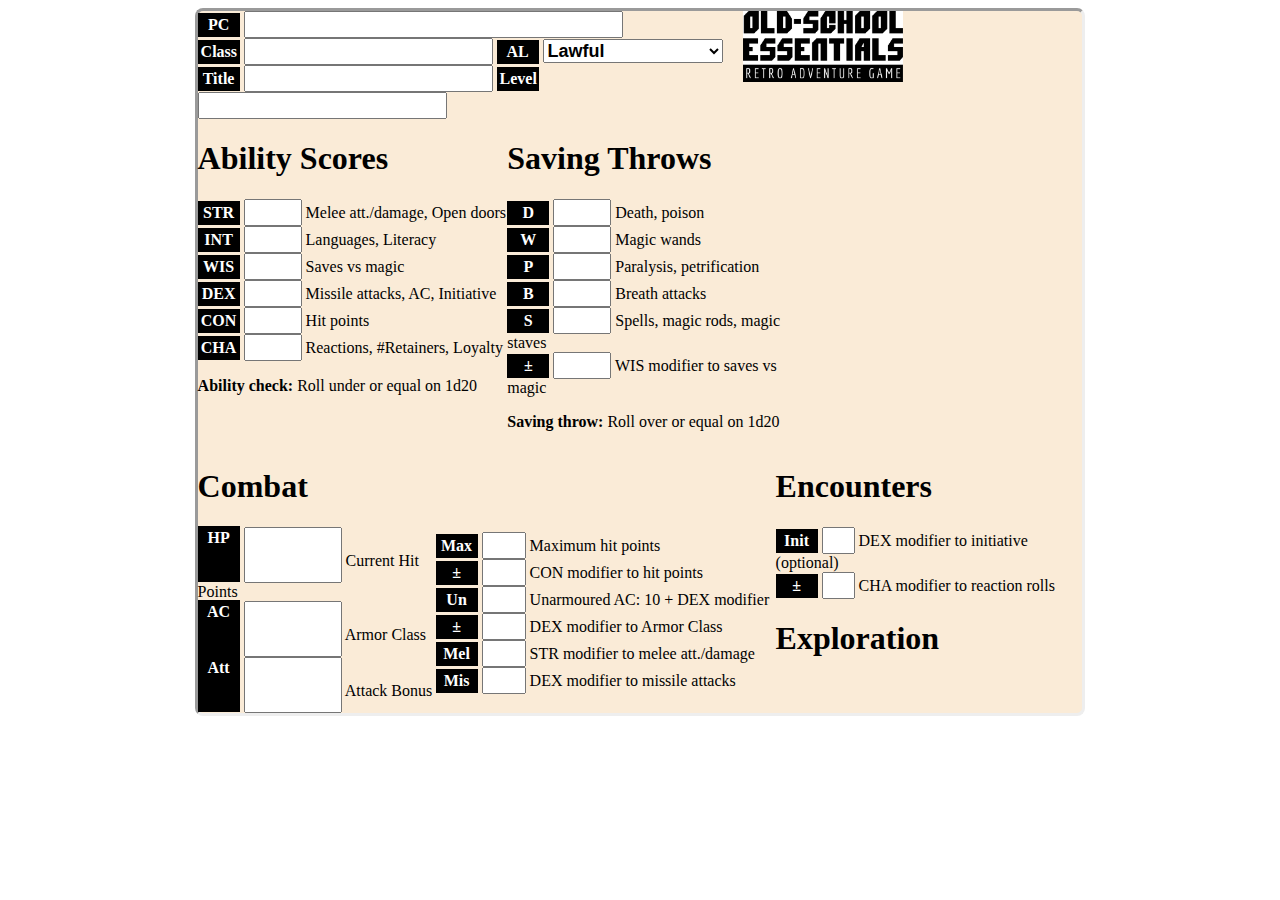
==== index2.html @ 9b788d3b "Add files via upload" ====
<!DOCTYPE html>
<html lang="en">
<head>
    <meta charset="UTF-8">
    <meta http-equiv="X-UA-Compatible" content="IE=edge">
    <meta name="viewport" content="width=device-width, initial-scale=1.0">
    <script src="https://d3js.org/d3.v7.min.js"></script>
    <link rel="stylesheet" href="style2.css">

    <title>OSE Character Generator</title>
</head>
<body>
    <div id="sheet">
        <div id="top">
            <div id="char-info">
                <label for="pc-name">PC</label>
                <input id='pc-name' type="text">
                <br>
                <label for="pc-class">Class</label>
                <input type="text" id="'pc-class">
                <label for="pc-alignment">AL</label>
                <select name="alignments" id="pc-alignment">
                    <option value="lawful">Lawful</option>
                    <option value="neutral">Neutral</option>
                    <option value="chaos">Chaos</option>
                </select>
                <br>
                <label for="pc-title">Title</label>
                <input type="text" id="'pc-title">
                <label for="pc-level">Level</label>
                <input type="text" id="pc-level">
            </div>
            <div id="ose-logo">
                <img src="/images/ose_logo.webp" alt="Logo for Old School Essentials">
            </div>
        </div>
        <div id="upper-middle">
            <div id="pc-abilities" class="abils-saves">
                <h1>Ability Scores</h1>
                <label for="pc-str">STR</label>
                <input type="text" id="pc-str"> <span>Melee att./damage, Open doors</span><br>
                <label for="pc-int">INT</label>
                <input type="text" id="pc-int"> <span>Languages, Literacy</span><br>
                <label for="pc-wis">WIS</label>
                <input type="text" id="pc-wis"> <span>Saves vs magic</span><br>
                <label for="pc-dex">DEX</label>
                <input type="text" id="pc-dex"> <span>Missile attacks, AC, Initiative</span><br>
                <label for="pc-con">CON</label>
                <input type="text" id="pc-con"> <span>Hit points</span><br>
                <label for="pc-cha">CHA</label>
                <input type="text" id="pc-cha"> <span>Reactions, #Retainers, Loyalty</span>
                <p><b>Ability check:</b> Roll under or equal on 1d20</p>
                
            </div>
            <div id="pc-saves" class="abils-saves">
                <h1>Saving Throws</h1>
                <label for="pc-d">D</label>
                <input type="text" id="pc-d"> <span>Death, poison</span><br>
                <label for="pc-w">W</label>
                <input type="text" id="pc-w"> <span>Magic wands</span><br>
                <label for="pc-p">P</label>
                <input type="text" id="pc-p"> <span>Paralysis, petrification</span><br>
                <label for="pc-b">B</label>
                <input type="text" id="pc-b"> <span>Breath attacks</span><br>
                <label for="pc-s">S</label>
                <input type="text" id="pc-s"> <span>Spells, magic rods, magic staves</span><br>
                <label for="pc-bonus-s">±</label>
                <input type="text" id="pc-bonus-s"> <span>WIS modifier to saves vs magic</span>
                <p><b>Saving throw:</b> Roll over or equal on 1d20</p>
            </div>
        </div>
        <div id="lower-middle">
            <div id="combat">
                <h1>Combat</h1>
                <label for="pc-hp">HP</label>
                <input type="text" id="pc-hp"> <span>Current Hit Points</span><br>
                <label for="pc-ac">AC</label>
                <input type="text" id="pc-ac"> <span>Armor Class</span><br>
                <label for="pc-att">Att</label>
                <input type="text" id="pc-att"> <span>Attack Bonus</span>
            </div>
            <div id="combat-mods">
                <label for="max-hp">Max</label>
                <input type="text" id="max-hp"> <span>Maximum hit points</span> <br>
                <label for="hp-bonus">±</label>
                <input type="text" id="hp-bonus"> <span>CON modifier to hit points</span> <br>
                <label for="un">Un</label>
                <input type="text" id="un"> <span>Unarmoured AC: 10 + DEX modifier</span> <br>
                <label for="un-bonus">±</label>
                <input type="text" id="un-bonus"> <span>DEX modifier to Armor Class</span> <br>
                <label for="melee">Mel</label>
                <input type="text" id="melee"> <span>STR modifier to melee att./damage</span> <br>
                <label for="missile">Mis</label>
                <input type="text" id="missile"> <span>DEX modifier to missile attacks</span> 
            </div>
            <div id="encounter-explore">
                <h1>Encounters</h1>
                <label for="init">Init</label>
                <input type="text" id="init"> <span> DEX modifier to initiative (optional)</span> <br>
                <label for="init-mod">±</label>
                <input type="text" id="init-mod"> <span> CHA modifier to reaction rolls</span> <br>
                <h1>Exploration</h1>
            </div>
            
        </div>
    </div>
    

</body>
</html>
---- style2.css ----
label{
    font-weight: bold;
    text-align: center;
    background-color: black;
    color: white;
    display: inline-block;
    padding: 3px;
    width: 36px;
}

input{
    font-weight: bold;
    font-size: large;
}

select{
    font-weight: bold;
    font-size: large;
    
}

.abils-saves{
    height: auto;
    width: 35%;
}

#sheet{
    background-color:antiquewhite;
    border-style: inset;
    border-radius: 8px;
    height: 90%;
    margin-left: auto;
    margin-right: auto;
    width: 70%;
}


#top{
    display: flex;
}

#char-info{
    height: auto;
    margin-right: 15px;
    width: 60%;
}

#lower-middle{
    display: flex;
}

#combat{
    height: auto;
    width: 28%;
}

#combat input{
    font-size: 24pt;
    font-weight: bold;
    height: 50px;
    width: 90px;
}

#combat label{
    margin-top: -15px;
    height: 50px;
    vertical-align: middle;
}

#combat-mods{
    width: 40%;
}

#combat-mods input{
    width: 36px;
}

#encounter-explore input{
    width: 25px;
}

#max-hp{
    margin-top: 85px;
}

#pc-name{
    width: 70%;
}

#pc-abilities input{
    width: 50px;
}

#pc-saves input{
    width: 50px;
}


#pc-alignment{
    width: 180px;
}

#ose-logo{
    height: auto;
    width: 20%;
}

#ose-logo img{
    height: auto;
    width: 90%;
    
}

#upper-middle{
    display: flex;
}
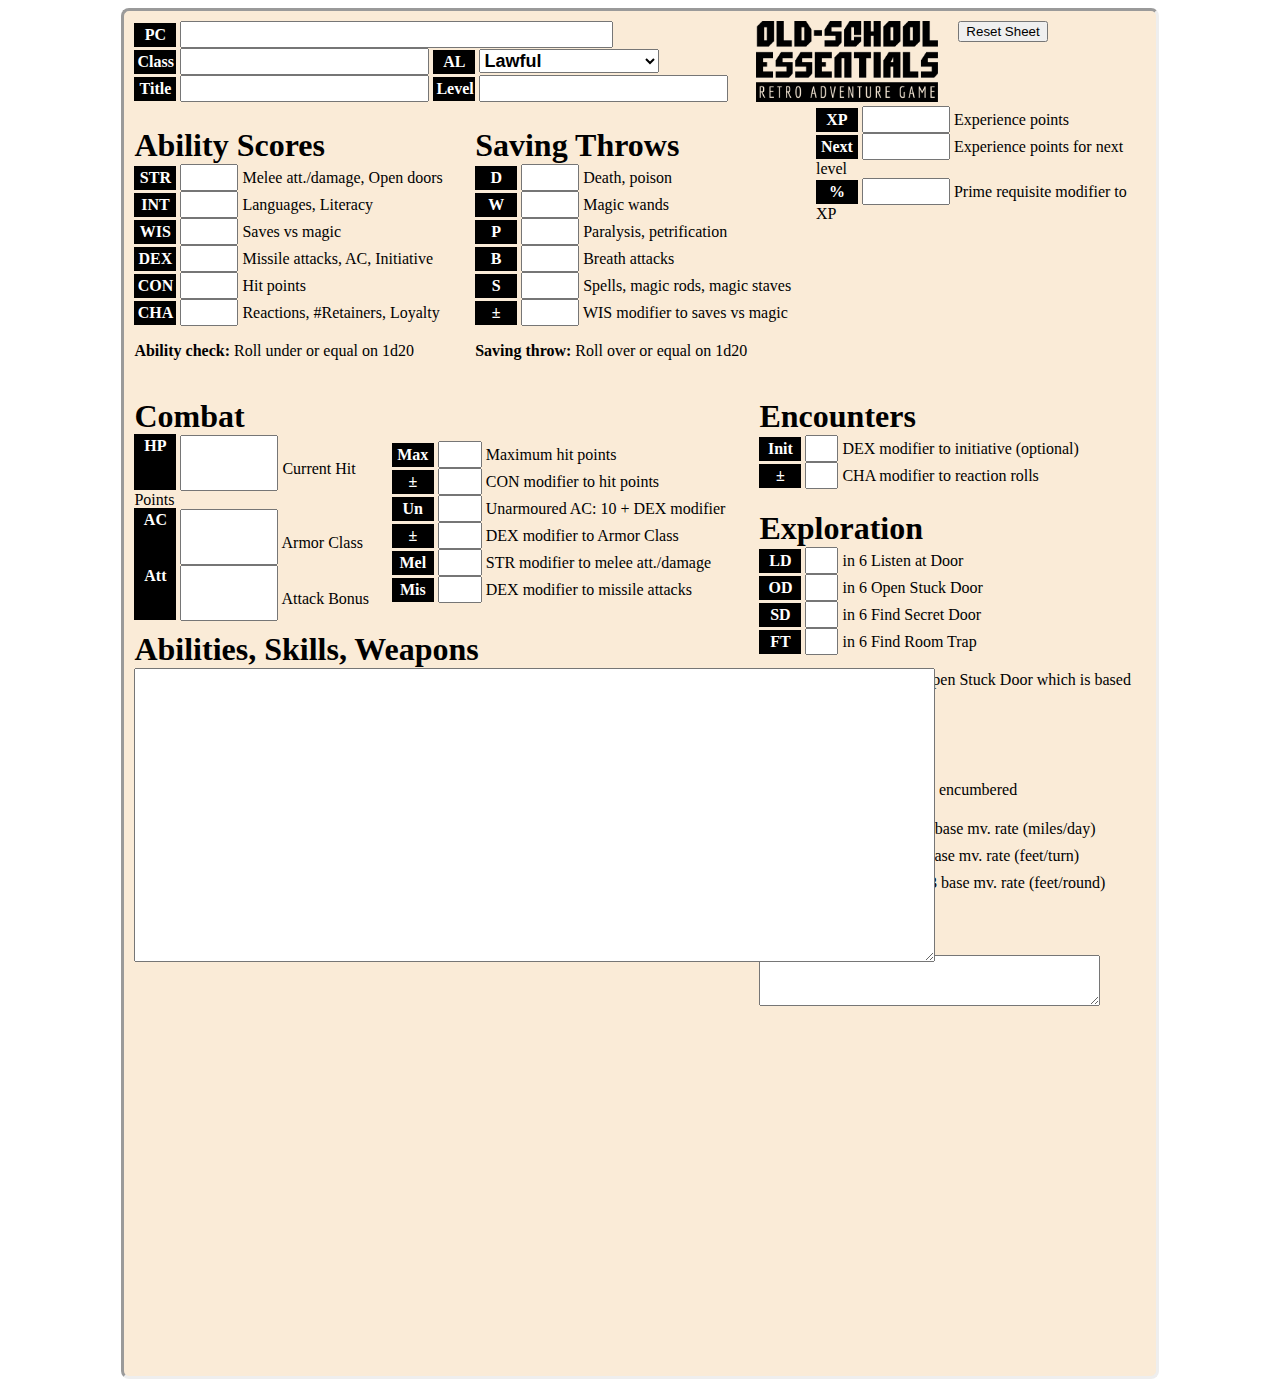
==== commit 679c8800: "Add files via upload" ====
--- a/index2.html
+++ b/index2.html
@@ -5,11 +5,13 @@
     <meta http-equiv="X-UA-Compatible" content="IE=edge">
     <meta name="viewport" content="width=device-width, initial-scale=1.0">
     <script src="https://d3js.org/d3.v7.min.js"></script>
+    <script src="abil_mods.json"></script>
     <link rel="stylesheet" href="style2.css">
 
     <title>OSE Character Generator</title>
 </head>
 <body>
+
     <div id="sheet">
         <div id="top">
             <div id="char-info">
@@ -31,7 +33,10 @@
                 <input type="text" id="pc-level">
             </div>
             <div id="ose-logo">
-                <img src="/images/ose_logo.webp" alt="Logo for Old School Essentials">
+                <img src="/images/ose-logo.png" alt="Logo for Old School Essentials">
+            </div>
+            <div>
+                <button id="reLoad">Reset Sheet</button>
             </div>
         </div>
         <div id="upper-middle">
@@ -68,6 +73,14 @@
                 <input type="text" id="pc-bonus-s"> <span>WIS modifier to saves vs magic</span>
                 <p><b>Saving throw:</b> Roll over or equal on 1d20</p>
             </div>
+            <div id="exp">
+                <label for="exp-pts">XP</label>
+                <input type="text" id="exp-pts"> <span>Experience points</span> <br>
+                <label for="exp-next">Next</label>
+                <input type="text" id="exp-next"> <span>Experience points for next level</span> <br>
+                <label for="exp-prime">%</label>
+                <input type="text" id="exp-prime"> <span>Prime requisite modifier to XP</span>
+            </div>
         </div>
         <div id="lower-middle">
             <div id="combat">
@@ -91,7 +104,8 @@
                 <label for="melee">Mel</label>
                 <input type="text" id="melee"> <span>STR modifier to melee att./damage</span> <br>
                 <label for="missile">Mis</label>
-                <input type="text" id="missile"> <span>DEX modifier to missile attacks</span> 
+                <input type="text" id="missile"> <span>DEX modifier to missile attacks</span> <br>
+                
             </div>
             <div id="encounter-explore">
                 <h1>Encounters</h1>
@@ -100,11 +114,37 @@
                 <label for="init-mod">±</label>
                 <input type="text" id="init-mod"> <span> CHA modifier to reaction rolls</span> <br>
                 <h1>Exploration</h1>
+                <label for="ld">LD</label>
+                <input type="text" id="'LD"> <span>in 6</span> <span>Listen at Door</span> <br>
+                <label for="od">OD</label> 
+                <input type="text" id="od"> <span>in 6</span> <span>Open Stuck Door</span> <br>
+                <label for="sd">SD</label> 
+                <input type="text" id="sd"> <span>in 6</span> <span>Find Secret Door</span> <br>
+                <label for="ft">FT</label> 
+                <input type="text" id="ft"> <span>in 6</span> <span>Find Room Trap</span> 
+                <p>1-in-6 or by class expect Open Stuck Door which is based on STR</p>
+                <h1>Movement</h1>
+                <p>Base mv. rate = 120, unless encumbered</p>
+                <label for="ov">Ov</label> 
+                <input type="text" id="ov"> <span>Overland: 1/5 base mv. rate (miles/day)</span> <br>
+                <label for="ex">Ex</label> 
+                <input type="text" id="ex"> <span>Exploration: base mv. rate (feet/turn)</span> <br>
+                <label for="en">En</label> 
+                <input type="text" id="en"> <span>Encounter: 1/3 base mv. rate (feet/round)</span> 
+                <h1>Languages</h1>
+                <textarea id="languages" name="languages" rows="3" cols="40"></textarea>
             </div>
             
+            
+        </div>
+        <div id="lower-sheet">
+            <div id="asw">
+                <h1>Abilities, Skills, Weapons</h1>
+                <textarea id="asw-text" name="asw-text" rows="12" cols="60"></textarea>
+            </div>
         </div>
     </div>
     
-
+    <script src="script2.js"></script>
 </body>
 </html>--- a/style2.css
+++ b/style2.css
@@ -1,3 +1,7 @@
+
+h1{
+    margin-bottom : 0px;
+}
 
 label{
     font-weight: bold;
@@ -25,6 +29,18 @@
     width: 35%;
 }
 
+#asw{
+    
+    position: relative;
+    top: -400px;
+    width: 60%;
+}
+#asw-text{
+    
+    font-size: 16pt;
+    font-weight: bold;
+}
+
 #sheet{
     background-color:antiquewhite;
     border-style: inset;
@@ -32,7 +48,8 @@
     height: 90%;
     margin-left: auto;
     margin-right: auto;
-    width: 70%;
+    padding: 10px;
+    width: 80%;
 }
 
 
@@ -69,6 +86,7 @@
 }
 
 #combat-mods{
+    margin-top: -20px;
     width: 40%;
 }
 
@@ -76,8 +94,13 @@
     width: 36px;
 }
 
+
 #encounter-explore input{
     width: 25px;
+}
+
+#exp input{
+    width: 80px;
 }
 
 #max-hp{
@@ -91,6 +114,7 @@
 #pc-abilities input{
     width: 50px;
 }
+
 
 #pc-saves input{
     width: 50px;
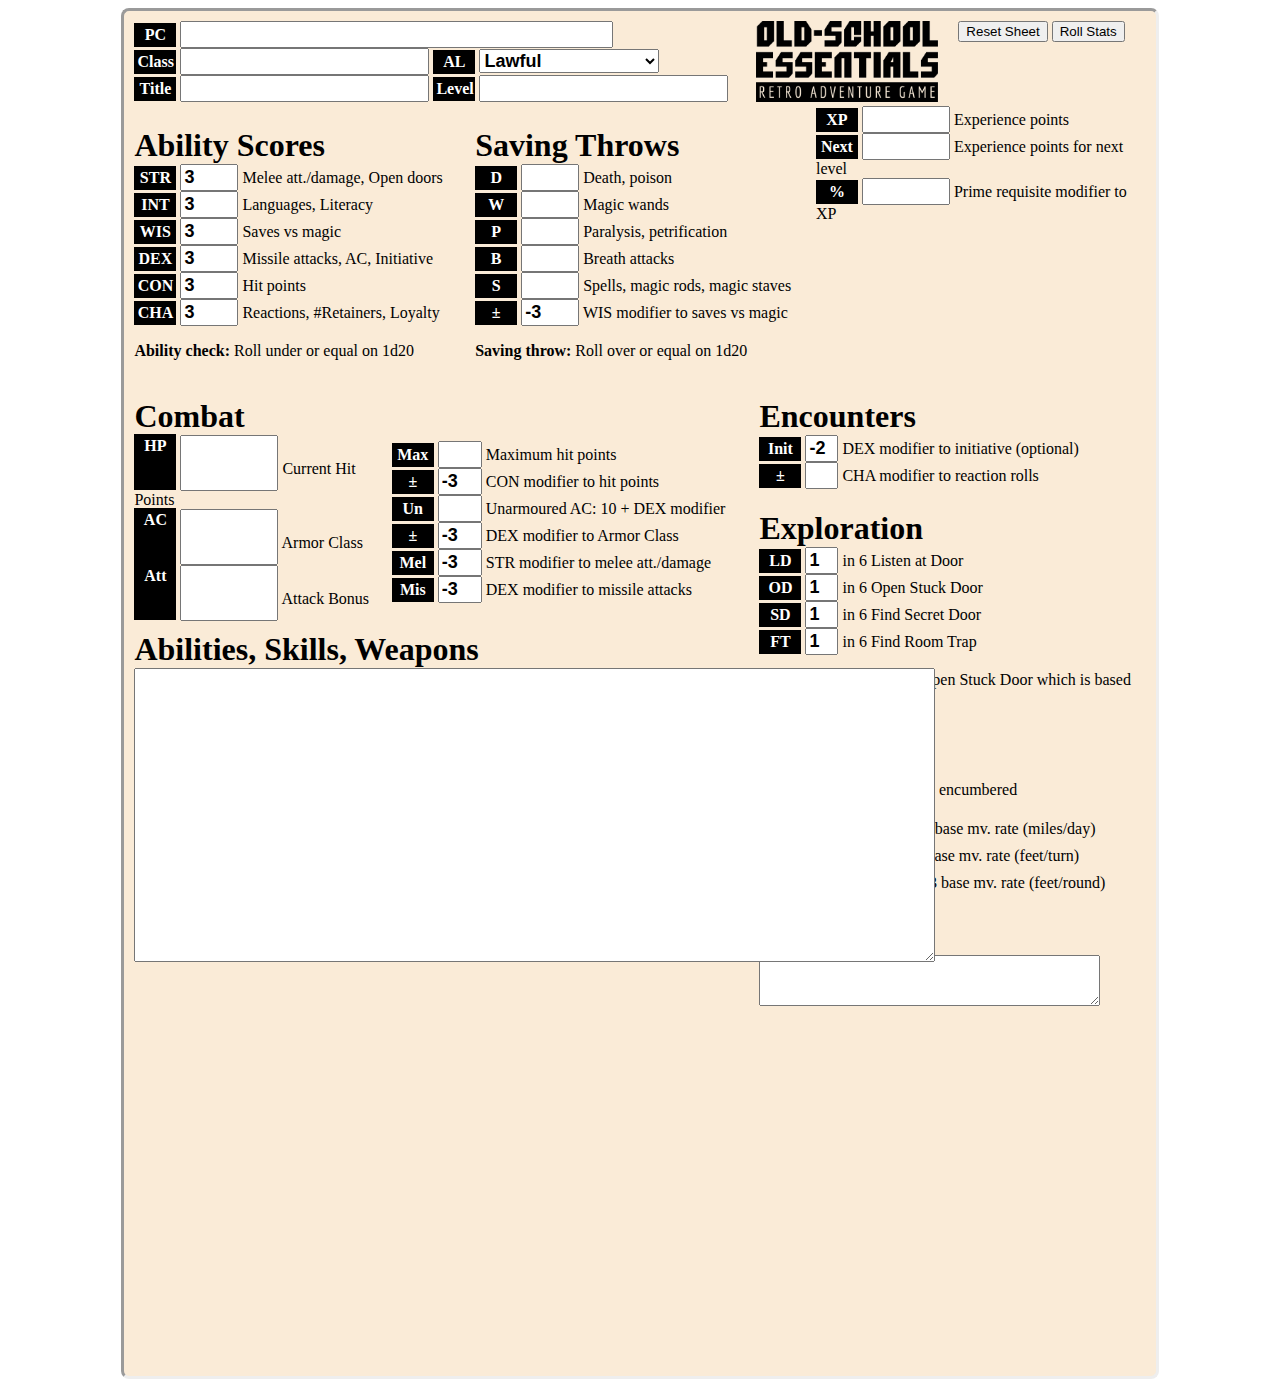
==== commit 4ab015c1: "Add files via upload" ====
--- a/index2.html
+++ b/index2.html
@@ -5,7 +5,6 @@
     <meta http-equiv="X-UA-Compatible" content="IE=edge">
     <meta name="viewport" content="width=device-width, initial-scale=1.0">
     <script src="https://d3js.org/d3.v7.min.js"></script>
-    <script src="abil_mods.json"></script>
     <link rel="stylesheet" href="style2.css">
 
     <title>OSE Character Generator</title>
@@ -37,23 +36,24 @@
             </div>
             <div>
                 <button id="reLoad">Reset Sheet</button>
+                <button id="roll-em">Roll Stats</button>
             </div>
         </div>
         <div id="upper-middle">
             <div id="pc-abilities" class="abils-saves">
                 <h1>Ability Scores</h1>
                 <label for="pc-str">STR</label>
-                <input type="text" id="pc-str"> <span>Melee att./damage, Open doors</span><br>
+                <input type="text" id="pc-str" value=3> <span>Melee att./damage, Open doors</span><br>
                 <label for="pc-int">INT</label>
-                <input type="text" id="pc-int"> <span>Languages, Literacy</span><br>
+                <input type="text" id="pc-int" value=3> <span>Languages, Literacy</span><br>
                 <label for="pc-wis">WIS</label>
-                <input type="text" id="pc-wis"> <span>Saves vs magic</span><br>
+                <input type="text" id="pc-wis" value=3> <span>Saves vs magic</span><br>
                 <label for="pc-dex">DEX</label>
-                <input type="text" id="pc-dex"> <span>Missile attacks, AC, Initiative</span><br>
+                <input type="text" id="pc-dex" value=3> <span>Missile attacks, AC, Initiative</span><br>
                 <label for="pc-con">CON</label>
-                <input type="text" id="pc-con"> <span>Hit points</span><br>
+                <input type="text" id="pc-con" value=3> <span>Hit points</span><br>
                 <label for="pc-cha">CHA</label>
-                <input type="text" id="pc-cha"> <span>Reactions, #Retainers, Loyalty</span>
+                <input type="text" id="pc-cha" value=3> <span>Reactions, #Retainers, Loyalty</span>
                 <p><b>Ability check:</b> Roll under or equal on 1d20</p>
                 
             </div>
@@ -99,8 +99,8 @@
                 <input type="text" id="hp-bonus"> <span>CON modifier to hit points</span> <br>
                 <label for="un">Un</label>
                 <input type="text" id="un"> <span>Unarmoured AC: 10 + DEX modifier</span> <br>
-                <label for="un-bonus">±</label>
-                <input type="text" id="un-bonus"> <span>DEX modifier to Armor Class</span> <br>
+                <label for="ac-bonus">±</label>
+                <input type="text" id="ac-bonus"> <span>DEX modifier to Armor Class</span> <br>
                 <label for="melee">Mel</label>
                 <input type="text" id="melee"> <span>STR modifier to melee att./damage</span> <br>
                 <label for="missile">Mis</label>
@@ -115,13 +115,13 @@
                 <input type="text" id="init-mod"> <span> CHA modifier to reaction rolls</span> <br>
                 <h1>Exploration</h1>
                 <label for="ld">LD</label>
-                <input type="text" id="'LD"> <span>in 6</span> <span>Listen at Door</span> <br>
+                <input type="text" id="'LD" value=1> <span>in 6</span> <span>Listen at Door</span> <br>
                 <label for="od">OD</label> 
-                <input type="text" id="od"> <span>in 6</span> <span>Open Stuck Door</span> <br>
+                <input type="text" id="od" value=1> <span>in 6</span> <span>Open Stuck Door</span> <br>
                 <label for="sd">SD</label> 
-                <input type="text" id="sd"> <span>in 6</span> <span>Find Secret Door</span> <br>
+                <input type="text" id="sd" value=1> <span>in 6</span> <span>Find Secret Door</span> <br>
                 <label for="ft">FT</label> 
-                <input type="text" id="ft"> <span>in 6</span> <span>Find Room Trap</span> 
+                <input type="text" id="ft" value=1> <span>in 6</span> <span>Find Room Trap</span> 
                 <p>1-in-6 or by class expect Open Stuck Door which is based on STR</p>
                 <h1>Movement</h1>
                 <p>Base mv. rate = 120, unless encumbered</p>
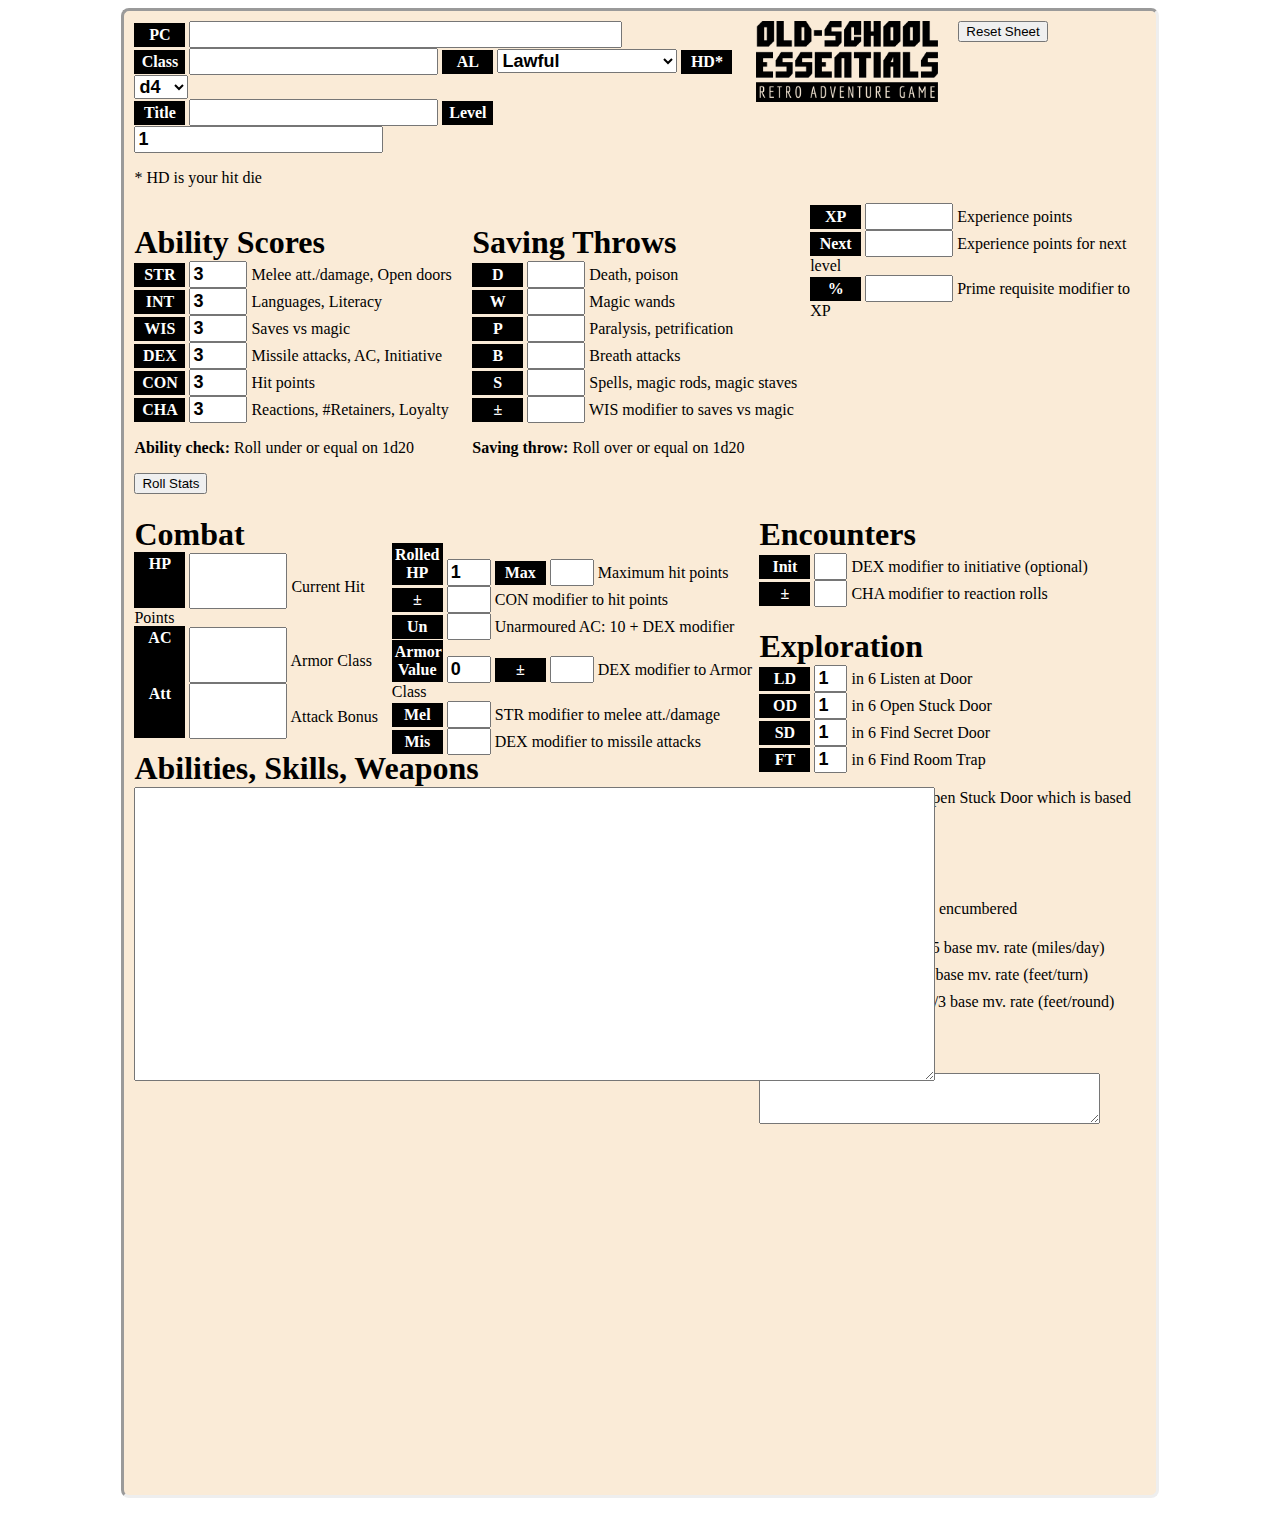
==== commit c6270cce: "Add files via upload" ====
--- a/index2.html
+++ b/index2.html
@@ -25,18 +25,26 @@
                     <option value="neutral">Neutral</option>
                     <option value="chaos">Chaos</option>
                 </select>
+                <label for="hit-die">HD*</label>
+                <select name="hit-die" id="hit-die">
+                    <option value="4">d4</option>
+                    <option value="6">d6</option>
+                    <option value="8">d8</option>
+                    <option value="10">d10</option>
+                </select>
                 <br>
                 <label for="pc-title">Title</label>
                 <input type="text" id="'pc-title">
                 <label for="pc-level">Level</label>
-                <input type="text" id="pc-level">
+                <input type="text" id="pc-level" value="1">
+                <p>* HD is your hit die</p>
             </div>
             <div id="ose-logo">
                 <img src="/images/ose-logo.png" alt="Logo for Old School Essentials">
             </div>
             <div>
                 <button id="reLoad">Reset Sheet</button>
-                <button id="roll-em">Roll Stats</button>
+                
             </div>
         </div>
         <div id="upper-middle">
@@ -55,6 +63,7 @@
                 <label for="pc-cha">CHA</label>
                 <input type="text" id="pc-cha" value=3> <span>Reactions, #Retainers, Loyalty</span>
                 <p><b>Ability check:</b> Roll under or equal on 1d20</p>
+                <button id="roll-em">Roll Stats</button>
                 
             </div>
             <div id="pc-saves" class="abils-saves">
@@ -93,12 +102,16 @@
                 <input type="text" id="pc-att"> <span>Attack Bonus</span>
             </div>
             <div id="combat-mods">
+                <label for="rolled-HP">Rolled HP</label> 
+                <input type="text" id="rolled-HP" value="1"> 
                 <label for="max-hp">Max</label>
                 <input type="text" id="max-hp"> <span>Maximum hit points</span> <br>
                 <label for="hp-bonus">±</label>
                 <input type="text" id="hp-bonus"> <span>CON modifier to hit points</span> <br>
                 <label for="un">Un</label>
                 <input type="text" id="un"> <span>Unarmoured AC: 10 + DEX modifier</span> <br>
+                <label for="armor-val">Armor Value</label>
+                <input type="text" id="armor-val" value="0">
                 <label for="ac-bonus">±</label>
                 <input type="text" id="ac-bonus"> <span>DEX modifier to Armor Class</span> <br>
                 <label for="melee">Mel</label>
--- a/style2.css
+++ b/style2.css
@@ -10,7 +10,7 @@
     color: white;
     display: inline-block;
     padding: 3px;
-    width: 36px;
+    width: 45px;
 }
 
 input{
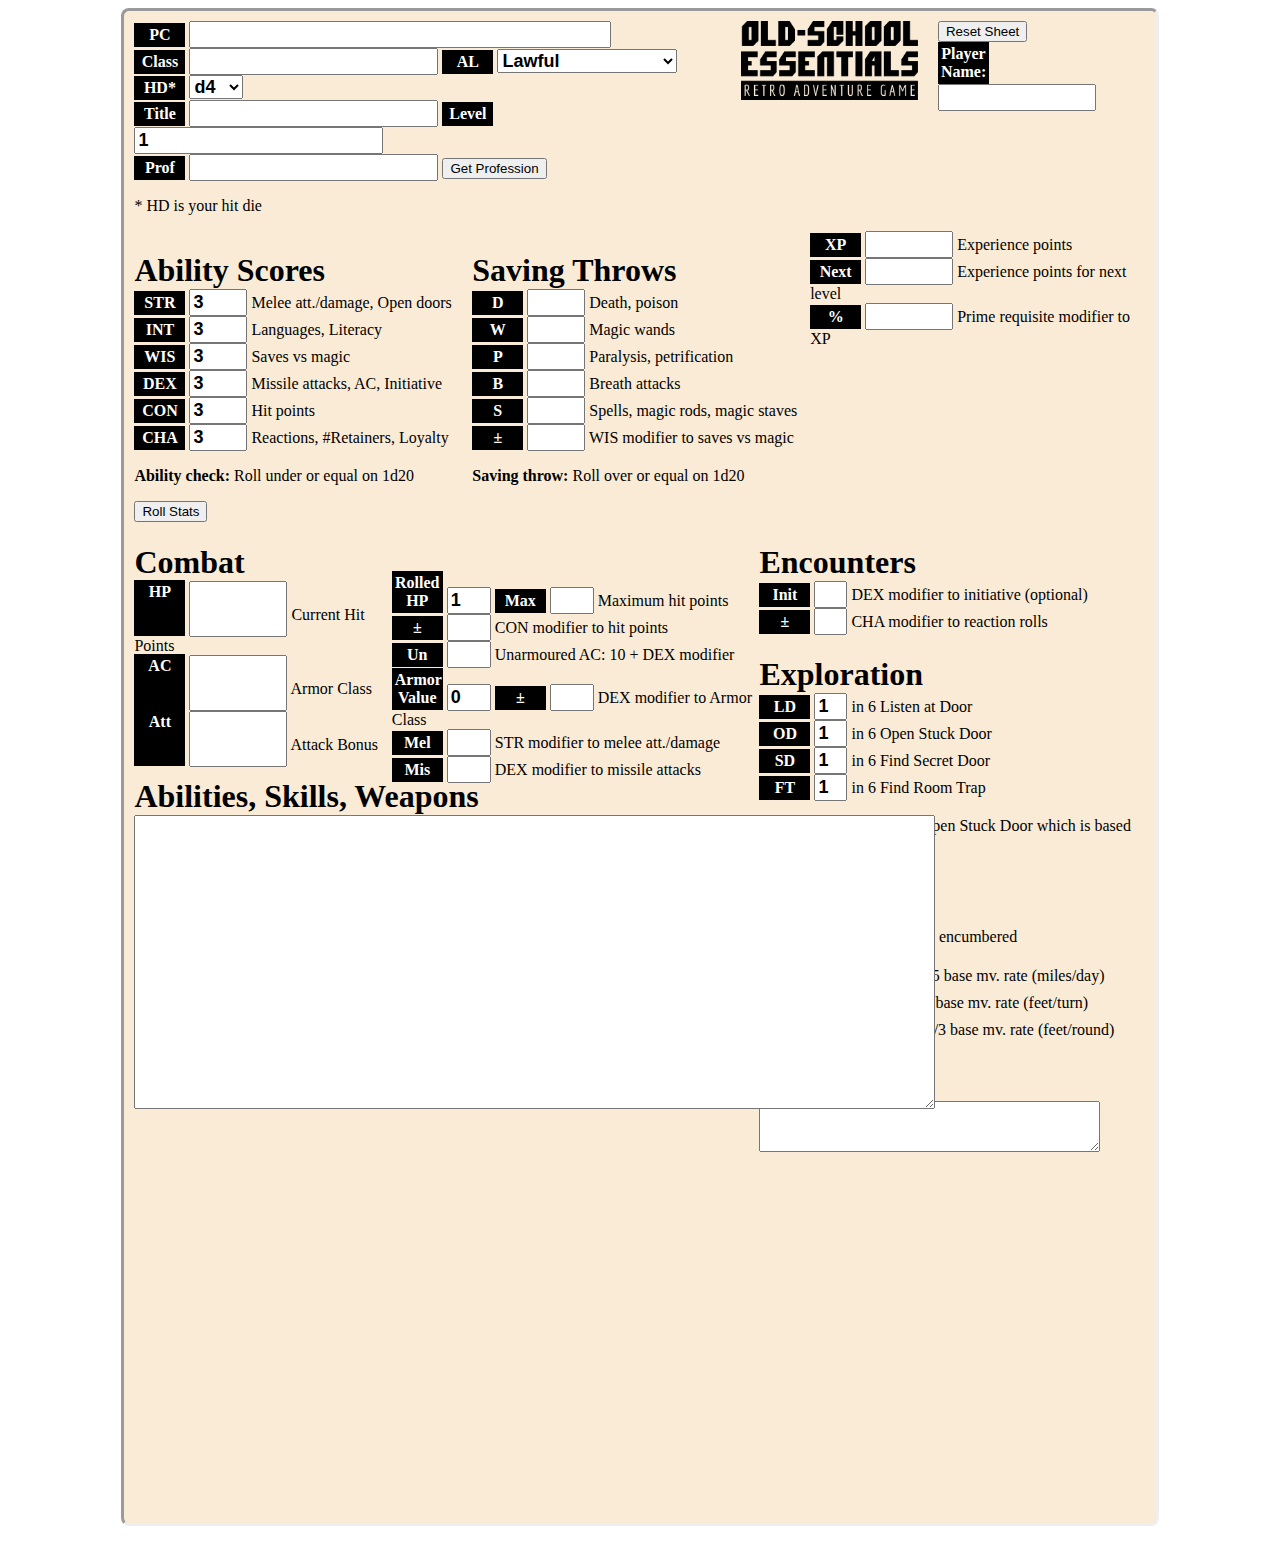
==== commit a87a5a6f: "Add files via upload" ====
--- a/index2.html
+++ b/index2.html
@@ -10,7 +10,11 @@
     <title>OSE Character Generator</title>
 </head>
 <body>
-
+    <div id="questionBox" class="hidden">
+        <p id="questionMessage"></p>
+        <button id="quesYes">Yes</button>
+        <button id="quesNo">No</button>
+    </div>
     <div id="sheet">
         <div id="top">
             <div id="char-info">
@@ -36,14 +40,19 @@
                 <label for="pc-title">Title</label>
                 <input type="text" id="'pc-title">
                 <label for="pc-level">Level</label>
-                <input type="text" id="pc-level" value="1">
+                <input type="text" id="pc-level" value="1"> <br>
+                <label for="pc-prof">Prof</label>
+                <input type="text" id="pc-prof">
+                <button id="prof-btn">Get Profession</button>
                 <p>* HD is your hit die</p>
             </div>
             <div id="ose-logo">
                 <img src="/images/ose-logo.png" alt="Logo for Old School Essentials">
             </div>
             <div>
-                <button id="reLoad">Reset Sheet</button>
+                <button id="reLoad">Reset Sheet</button><br>
+                <label for="player-name">Player Name:</label>
+                <input type="text" id="player-name">
                 
             </div>
         </div>
--- a/style2.css
+++ b/style2.css
@@ -27,6 +27,10 @@
 .abils-saves{
     height: auto;
     width: 35%;
+}
+
+.hidden{
+    display: none;
 }
 
 #asw{
@@ -125,6 +129,10 @@
     width: 180px;
 }
 
+#player-name{
+    width: 150px;
+}
+
 #ose-logo{
     height: auto;
     width: 20%;
@@ -136,6 +144,17 @@
     
 }
 
+#questionBox{
+    background-color: burlywood;
+    border-radius: 8px;
+    border-style: solid;
+    height: 20vh;
+    width: 40vw;
+    left: 30vw;
+    position: fixed;
+    text-align: center;
+}
+
 #upper-middle{
     display: flex;
 }